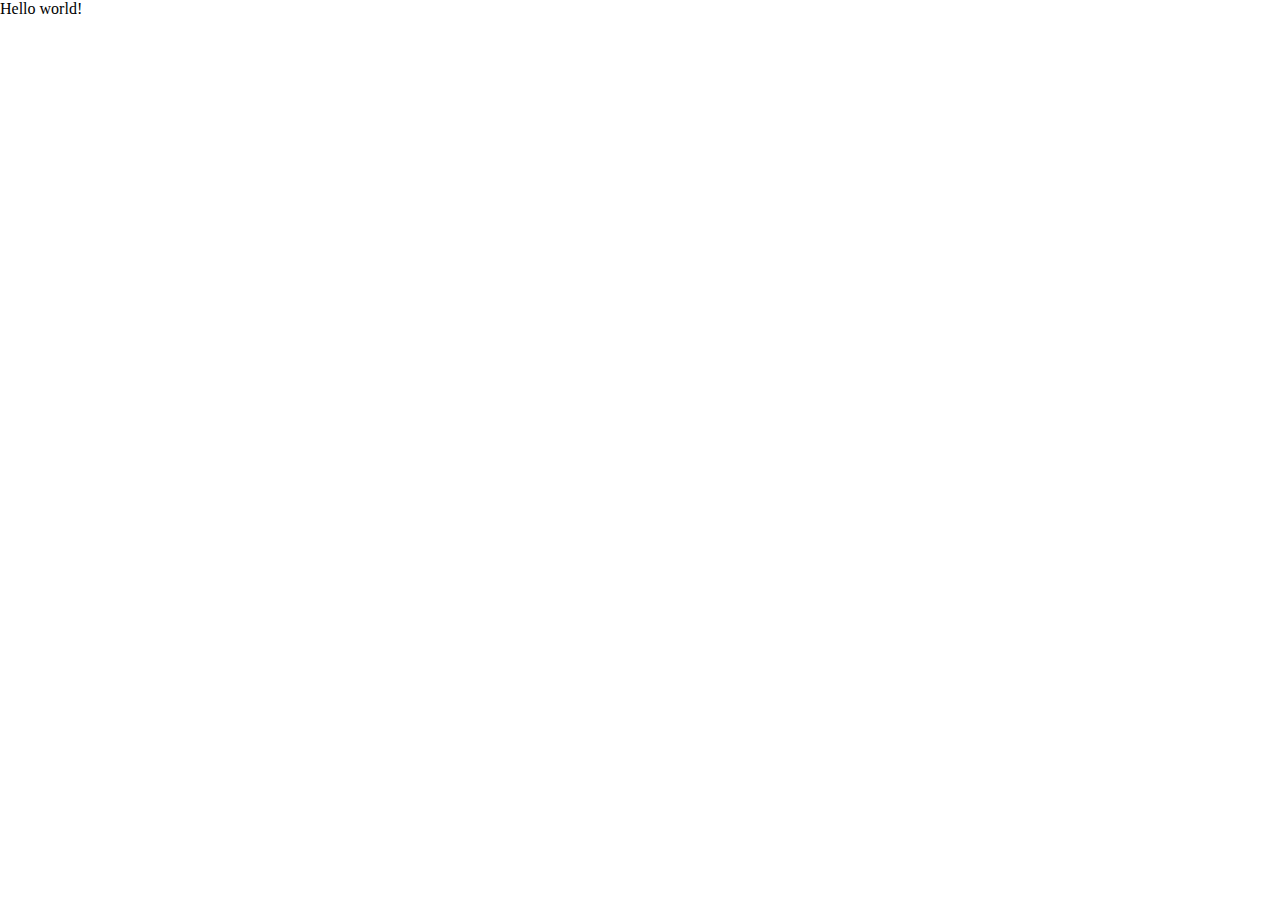
==== index.html @ a6af5157 "START framework and other file setup completed" ====
<!DOCTYPE html>
<html lang="en">
<head>
    <meta charset="UTF-8">
    <meta http-equiv="X-UA-Compatible" content="IE=edge">
    <meta name="viewport" content="width=device-width, initial-scale=1.0">
    <link rel="stylesheet" href="./css/framework.css">
    <link rel="stylesheet" href="./css/style.css">
    <title>12bool</title>
</head>
<body>
    
    Hello world!

</body>
</html>
---- css/framework.css ----
/************************
How to build a framework
************************/

/* reset rules */
:root {
    --gutter-x: 1.5rem;
}


* {
    margin: 0;
    padding: 0;
    box-sizing: border-box;
}

img {
    max-width: 100%;
}

a {
    text-decoration: none;
    color: currentColor;
}

ul, ol, li, menu {
    list-style: none;
}


/* framework rules */
/* container */
.container {
    max-width: 1170px;
    margin: 0 auto;
    padding: 0 calc(var(--gutter-x) / 2);
}

/* row */
.row {
    display: flex;
    flex-direction: row;
    /* questa regola può essere omessa perché di default */
    flex-wrap: wrap;
    margin-left: calc(var(--gutter-x) / 2);
    margin-right: calc(var(--gutter-x) / 2);
}

.row > * {
    padding: 0 calc(var(--gutter-x) / 2);
}

/* cols */
/* col grid */

/* general col */
.col {
    flex-grow: 1;
    flex-basis: 0;
    max-width: 100%;
    /* queste regole ci permettono di avere
    il numero di colonne voluto
    
    N.B. attenzione ai contenuti che 
    sono più grossi della colonna */
}

/* 12-grid-col */
.col-1 {
    flex-basis: calc(100% * 1 / 12);
    max-width: calc(100% * 1 / 12);
}

.col-2 {
    flex-basis: calc(100% * 2 / 12);
    max-width: calc(100% * 2 / 12);
}

.col-3 {
    flex-basis: calc(100% * 3 / 12);
    max-width: calc(100% * 3 / 12);
}

.col-4 {
    flex-basis: calc(100% * 4 / 12);
    max-width: calc(100% * 4 / 12);
}

.col-5 {
    flex-basis: calc(100% * 5 / 12);
    max-width: calc(100% * 5 / 12);
}

.col-6 {
    flex-basis: calc(100% * 6 / 12);
    max-width: calc(100% * 6 / 12);
}

.col-7 {
    flex-basis: calc(100% * 7 / 12);
    max-width: calc(100% * 7 / 12);
}

.col-8 {
    flex-basis: calc(100% * 8 / 12);
    max-width: calc(100% * 8 / 12);
}

.col-9 {
    flex-basis: calc(100% * 9 / 12);
    max-width: calc(100% * 9 / 12);
}

.col-10 {
    flex-basis: calc(100% * 10 / 12);
    max-width: calc(100% * 10 / 12);
}

.col-11 {
    flex-basis: calc(100% * 11 / 12);
    max-width: calc(100% * 11 / 12);
}

.col-12 {
    flex-basis: calc(100% * 12 / 12);
    max-width: calc(100% * 12 / 12);
}

/* col offset */
/* serve per gestire lo spazio vuoto a sx
non serve per gestire i gutter */
.col-offset-1 {
    margin-left: calc((100% / 12) * 1);
}

.col-offset-2 {
    margin-left: calc((100% / 12) * 2);
}

.col-offset-3 {
    margin-left: calc((100% / 12) * 3);
}

.col-offset-4 {
    margin-left: calc((100% / 12) * 4);
}

.col-offset-5 {
    margin-left: calc((100% / 12) * 5);
}

.col-offset-6 {
    margin-left: calc((100% / 12) * 6);
}

.col-offset-7 {
    margin-left: calc((100% / 12) * 7);
}

.col-offset-8 {
    margin-left: calc((100% / 12) * 8);
}

.col-offset-9 {
    margin-left: calc((100% / 12) * 9);
}

.col-offset-10 {
    margin-left: calc((100% / 12) * 1)0;
}

.col-offset-11 {
    margin-left: calc((100% / 12) * 11);
}

/* non esiste questo caso
.col-offset-12 {
    margin-left: calc((100% / 12) * 12);
} */



/*******************
responsive layout
********************/

/* 

breakpoint utilizzati (mobile-first approach):
--> xs = 0-575px (defaul secondo approccio)
--> sm = 576-767px
--> md = 768-991px
--> lg = 992px and above

*/

@media all and (min-width: 576px) {
    .col-sm-1 {
        flex-basis: calc(100% * 1 / 12);
        max-width: calc(100% * 1 / 12);
    }
    
    .col-sm-2 {
        flex-basis: calc(100% * 2 / 12);
        max-width: calc(100% * 2 / 12);
    }
    
    .col-sm-3 {
        flex-basis: calc(100% * 3 / 12);
        max-width: calc(100% * 3 / 12);
    }
    
    .col-sm-4 {
        flex-basis: calc(100% * 4 / 12);
        max-width: calc(100% * 4 / 12);
    }
    
    .col-sm-5 {
        flex-basis: calc(100% * 5 / 12);
        max-width: calc(100% * 5 / 12);
    }
    
    .col-sm-6 {
        flex-basis: calc(100% * 6 / 12);
        max-width: calc(100% * 6 / 12);
    }
    
    .col-sm-7 {
        flex-basis: calc(100% * 7 / 12);
        max-width: calc(100% * 7 / 12);
    }
    
    .col-sm-8 {
        flex-basis: calc(100% * 8 / 12);
        max-width: calc(100% * 8 / 12);
    }
    
    .col-sm-9 {
        flex-basis: calc(100% * 9 / 12);
        max-width: calc(100% * 9 / 12);
    }
    
    .col-sm-10 {
        flex-basis: calc(100% * 10 / 12);
        max-width: calc(100% * 10 / 12);
    }
    
    .col-sm-11 {
        flex-basis: calc(100% * 11 / 12);
        max-width: calc(100% * 11 / 12);
    }
    
    .col-sm-12 {
        flex-basis: calc(100% * 12 / 12);
        max-width: calc(100% * 12 / 12);
    }

    /* offset */
    .col-sm-offset-1 {
        margin-left: calc((100% / 12) * 1);
    }
    
    .col-sm-offset-2 {
        margin-left: calc((100% / 12) * 2);
    }
    
    .col-sm-offset-3 {
        margin-left: calc((100% / 12) * 3);
    }
    
    .col-sm-offset-4 {
        margin-left: calc((100% / 12) * 4);
    }
    
    .col-sm-offset-5 {
        margin-left: calc((100% / 12) * 5);
    }
    
    .col-sm-offset-6 {
        margin-left: calc((100% / 12) * 6);
    }
    
    .col-sm-offset-7 {
        margin-left: calc((100% / 12) * 7);
    }
    
    .col-sm-offset-8 {
        margin-left: calc((100% / 12) * 8);
    }
    
    .col-sm-offset-9 {
        margin-left: calc((100% / 12) * 9);
    }
    
    .col-sm-offset-10 {
        margin-left: calc((100% / 12) * 1)0;
    }
    
    .col-sm-offset-11 {
        margin-left: calc((100% / 12) * 11);
    }
}


@media all and (min-width: 768px) {
    .col-md-1 {
        flex-basis: calc(100% * 1 / 12);
        max-width: calc(100% * 1 / 12);
    }
    
    .col-md-2 {
        flex-basis: calc(100% * 2 / 12);
        max-width: calc(100% * 2 / 12);
    }
    
    .col-md-3 {
        flex-basis: calc(100% * 3 / 12);
        max-width: calc(100% * 3 / 12);
    }
    
    .col-md-4 {
        flex-basis: calc(100% * 4 / 12);
        max-width: calc(100% * 4 / 12);
    }
    
    .col-md-5 {
        flex-basis: calc(100% * 5 / 12);
        max-width: calc(100% * 5 / 12);
    }
    
    .col-md-6 {
        flex-basis: calc(100% * 6 / 12);
        max-width: calc(100% * 6 / 12);
    }
    
    .col-md-7 {
        flex-basis: calc(100% * 7 / 12);
        max-width: calc(100% * 7 / 12);
    }
    
    .col-md-8 {
        flex-basis: calc(100% * 8 / 12);
        max-width: calc(100% * 8 / 12);
    }
    
    .col-md-9 {
        flex-basis: calc(100% * 9 / 12);
        max-width: calc(100% * 9 / 12);
    }
    
    .col-md-10 {
        flex-basis: calc(100% * 10 / 12);
        max-width: calc(100% * 10 / 12);
    }
    
    .col-md-11 {
        flex-basis: calc(100% * 11 / 12);
        max-width: calc(100% * 11 / 12);
    }
    
    .col-md-12 {
        flex-basis: calc(100% * 12 / 12);
        max-width: calc(100% * 12 / 12);
    }

    /* offset */
    .col-md-offset-1 {
        margin-left: calc((100% / 12) * 1);
    }
    
    .col-md-offset-2 {
        margin-left: calc((100% / 12) * 2);
    }
    
    .col-md-offset-3 {
        margin-left: calc((100% / 12) * 3);
    }
    
    .col-md-offset-4 {
        margin-left: calc((100% / 12) * 4);
    }
    
    .col-md-offset-5 {
        margin-left: calc((100% / 12) * 5);
    }
    
    .col-md-offset-6 {
        margin-left: calc((100% / 12) * 6);
    }
    
    .col-md-offset-7 {
        margin-left: calc((100% / 12) * 7);
    }
    
    .col-md-offset-8 {
        margin-left: calc((100% / 12) * 8);
    }
    
    .col-md-offset-9 {
        margin-left: calc((100% / 12) * 9);
    }
    
    .col-md-offset-10 {
        margin-left: calc((100% / 12) * 1)0;
    }
    
    .col-md-offset-11 {
        margin-left: calc((100% / 12) * 11);
    }
}


@media all and (min-width: 992px) {
    .col-lg-1 {
        flex-basis: calc(100% * 1 / 12);
        max-width: calc(100% * 1 / 12);
    }
    
    .col-lg-2 {
        flex-basis: calc(100% * 2 / 12);
        max-width: calc(100% * 2 / 12);
    }
    
    .col-lg-3 {
        flex-basis: calc(100% * 3 / 12);
        max-width: calc(100% * 3 / 12);
    }
    
    .col-lg-4 {
        flex-basis: calc(100% * 4 / 12);
        max-width: calc(100% * 4 / 12);
    }
    
    .col-lg-5 {
        flex-basis: calc(100% * 5 / 12);
        max-width: calc(100% * 5 / 12);
    }
    
    .col-lg-6 {
        flex-basis: calc(100% * 6 / 12);
        max-width: calc(100% * 6 / 12);
    }
    
    .col-lg-7 {
        flex-basis: calc(100% * 7 / 12);
        max-width: calc(100% * 7 / 12);
    }
    
    .col-lg-8 {
        flex-basis: calc(100% * 8 / 12);
        max-width: calc(100% * 8 / 12);
    }
    
    .col-lg-9 {
        flex-basis: calc(100% * 9 / 12);
        max-width: calc(100% * 9 / 12);
    }
    
    .col-lg-10 {
        flex-basis: calc(100% * 10 / 12);
        max-width: calc(100% * 10 / 12);
    }
    
    .col-lg-11 {
        flex-basis: calc(100% * 11 / 12);
        max-width: calc(100% * 11 / 12);
    }
    
    .col-lg-12 {
        flex-basis: calc(100% * 12 / 12);
        max-width: calc(100% * 12 / 12);
    }

    /* offset */
    .col-lg-offset-1 {
        margin-left: calc((100% / 12) * 1);
    }
    
    .col-lg-offset-2 {
        margin-left: calc((100% / 12) * 2);
    }
    
    .col-lg-offset-3 {
        margin-left: calc((100% / 12) * 3);
    }
    
    .col-lg-offset-4 {
        margin-left: calc((100% / 12) * 4);
    }
    
    .col-lg-offset-5 {
        margin-left: calc((100% / 12) * 5);
    }
    
    .col-lg-offset-6 {
        margin-left: calc((100% / 12) * 6);
    }
    
    .col-lg-offset-7 {
        margin-left: calc((100% / 12) * 7);
    }
    
    .col-lg-offset-8 {
        margin-left: calc((100% / 12) * 8);
    }
    
    .col-lg-offset-9 {
        margin-left: calc((100% / 12) * 9);
    }
    
    .col-lg-offset-10 {
        margin-left: calc((100% / 12) * 1)0;
    }
    
    .col-lg-offset-11 {
        margin-left: calc((100% / 12) * 11);
    }
}
---- css/style.css ----
[class^="col"] {
    padding: 10px;
    background-color: darkblue;
    color: white;
    border: 2px solid salmon;
}

section {
    padding: 20px 0;
}
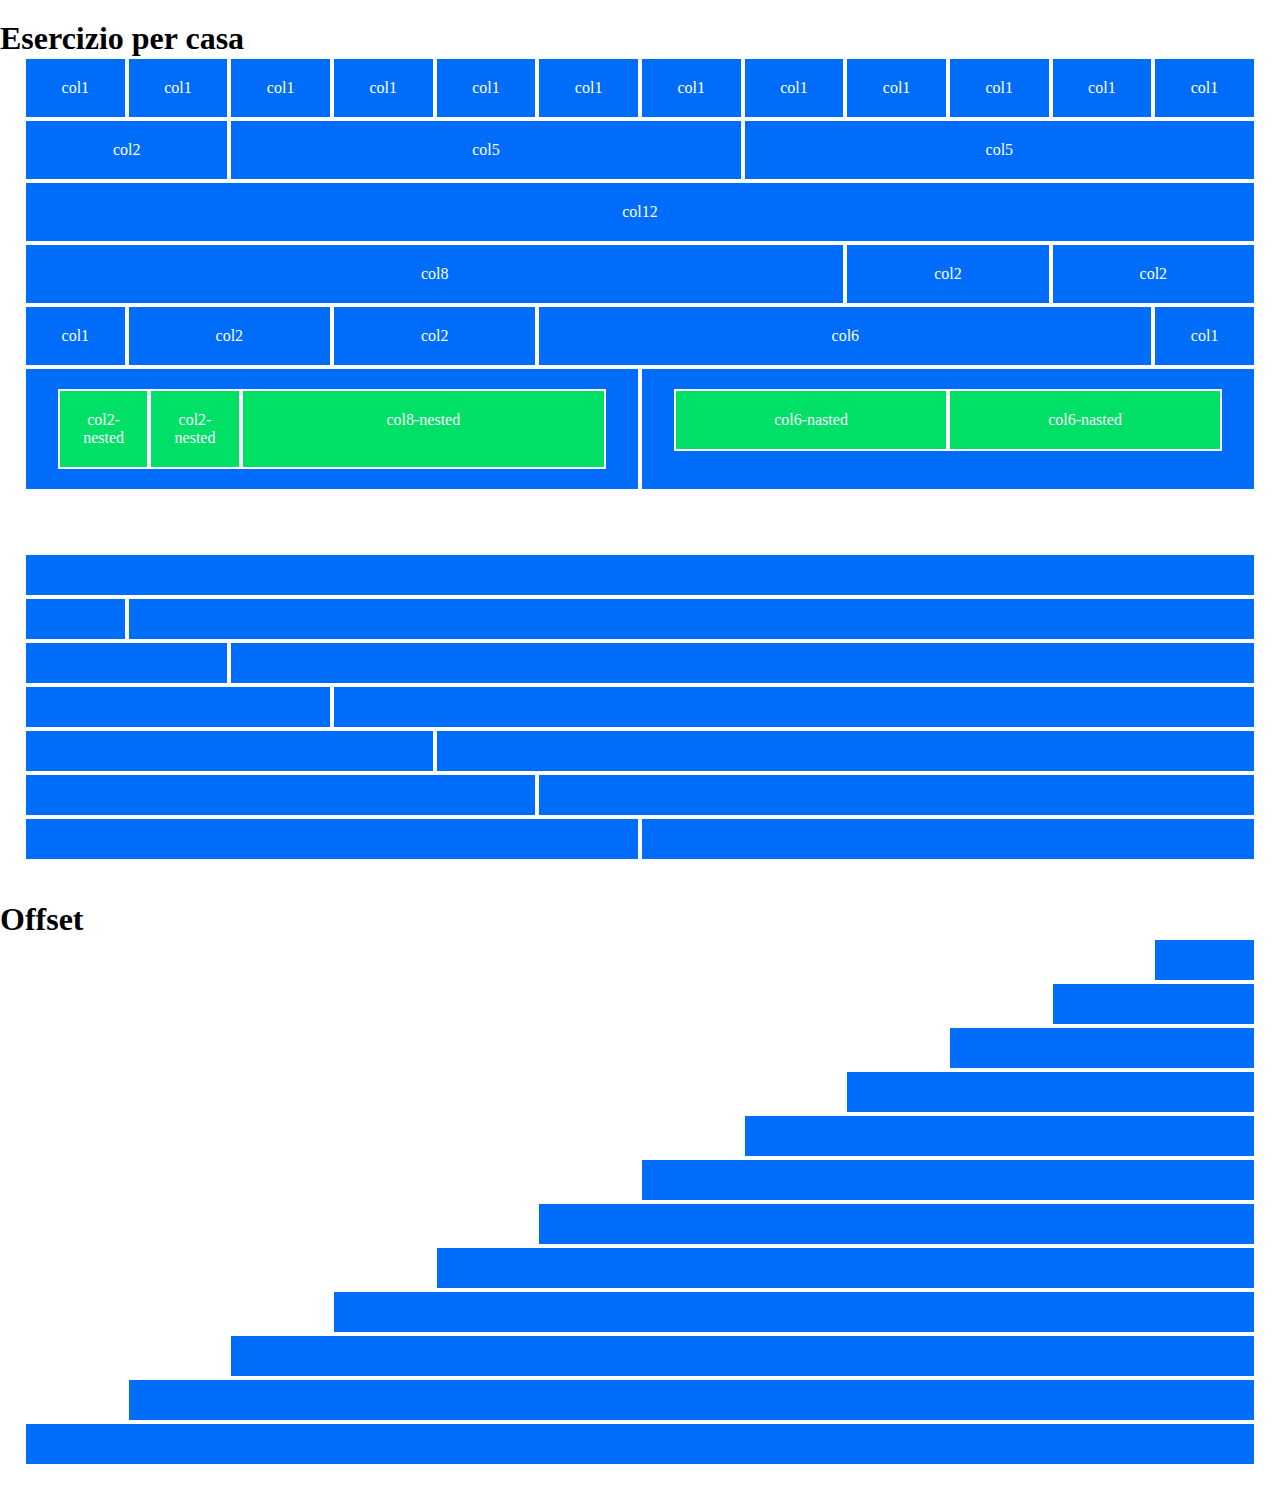
==== commit 94248ec9: "FIX col-offset-10 + ADD ex comleted" ====
--- a/index.html
+++ b/index.html
@@ -10,7 +10,172 @@
 </head>
 <body>
     
-    Hello world!
+    <section class="es-per-casa">
+        <h1>
+            Esercizio per casa
+        </h1>
+
+        <div class="container">
+            <div class="row">
+                <div class="col-1">
+                    col1
+                </div>
+                <div class="col-1">
+                    col1
+                </div>
+                <div class="col-1">
+                    col1
+                </div>
+                <div class="col-1">
+                    col1
+                </div>
+                <div class="col-1">
+                    col1
+                </div>
+                <div class="col-1">
+                    col1
+                </div>
+                <div class="col-1">
+                    col1
+                </div>
+                <div class="col-1">
+                    col1
+                </div>
+                <div class="col-1">
+                    col1
+                </div>
+                <div class="col-1">
+                    col1
+                </div>
+                <div class="col-1">
+                    col1
+                </div>
+                <div class="col-1">
+                    col1
+                </div>
+            </div>
+
+            <div class="row">
+                <div class="col-2">
+                    col2
+                </div>
+                <div class="col-5">
+                    col5
+                </div>
+                <div class="col-5">
+                    col5
+                </div>
+            </div>
+
+            <div class="row">
+                <div class="col-12">
+                    col12
+                </div>
+            </div>
+
+            <div class="row">
+                <div class="col-8">
+                    col8
+                </div>
+                <div class="col-2">
+                    col2
+                </div>
+                <div class="col-2">
+                    col2
+                </div>
+            </div>
+
+            <div class="row">
+                <div class="col-1">
+                    col1
+                </div>
+                <div class="col-2">
+                    col2
+                </div>
+                <div class="col-2">
+                    col2
+                </div>
+                <div class="col-6">
+                    col6
+                </div>
+                <div class="col-1">
+                    col1
+                </div>
+            </div>
+
+            <div class="row">
+                <div class="col-6">
+                    <div class="row">
+                        <div class="col-2 col-nested">
+                            col2-nested
+                        </div>
+                        <div class="col-2 col-nested">
+                            col2-nested
+                        </div>
+                        <div class="col-8 col-nested">
+                            col8-nested
+                        </div>
+                    </div>
+                </div>
+                <div class="col-6">
+                    <div class="row">
+                        <div class="col-6 col-nested">
+                            col6-nasted
+                        </div>
+                        <div class="col-6 col-nested">
+                            col6-nasted
+                        </div>
+                    </div>
+                </div>
+            </div>
+
+            <div class="row">
+                <div class="col-12 transparent">
+                    trasparent
+                </div>
+            </div>
+
+            <div class="row">
+                <div class="col-12"></div>
+                <div class="col-1"></div>
+                <div class="col-11"></div>
+                <div class="col-2"></div>
+                <div class="col-10"></div>
+                <div class="col-3"></div>
+                <div class="col-9"></div>
+                <div class="col-4"></div>
+                <div class="col-8"></div>
+                <div class="col-5"></div>
+                <div class="col-7"></div>
+                <div class="col-6"></div>
+                <div class="col-6"></div>
+            </div>
+        </div>
+    </section>
+
+    <section class="offset-ex">
+        <h1>
+            Offset
+        </h1>
+
+        <div class="container">
+            <div class="row">
+                <div class="col-1 col-offset-11"></div>
+                <div class="col-2 col-offset-10"></div>
+                <div class="col-3 col-offset-9"></div>
+                <div class="col-4 col-offset-8"></div>
+                <div class="col-5 col-offset-7"></div>
+                <div class="col-6 col-offset-6"></div>
+                <div class="col-7 col-offset-5"></div>
+                <div class="col-8 col-offset-4"></div>
+                <div class="col-9 col-offset-3"></div>
+                <div class="col-10 col-offset-2"></div>
+                <div class="col-11 col-offset-1"></div>
+                <div class="col-12"></div>
+            </div>
+        </div>
+
+    </section>
 
 </body>
 </html>--- a/css/framework.css
+++ b/css/framework.css
@@ -31,7 +31,7 @@
 /* framework rules */
 /* container */
 .container {
-    max-width: 1170px;
+    max-width: 100%;
     margin: 0 auto;
     padding: 0 calc(var(--gutter-x) / 2);
 }
@@ -166,7 +166,7 @@
 }
 
 .col-offset-10 {
-    margin-left: calc((100% / 12) * 1)0;
+    margin-left: calc((100% / 12) * 10);
 }
 
 .col-offset-11 {
@@ -293,7 +293,7 @@
     }
     
     .col-sm-offset-10 {
-        margin-left: calc((100% / 12) * 1)0;
+        margin-left: calc((100% / 12) * 10)
     }
     
     .col-sm-offset-11 {
@@ -401,7 +401,7 @@
     }
     
     .col-md-offset-10 {
-        margin-left: calc((100% / 12) * 1)0;
+        margin-left: calc((100% / 12) * 10);
     }
     
     .col-md-offset-11 {
@@ -509,7 +509,7 @@
     }
     
     .col-lg-offset-10 {
-        margin-left: calc((100% / 12) * 1)0;
+        margin-left: calc((100% / 12) * 10);
     }
     
     .col-lg-offset-11 {
--- a/css/style.css
+++ b/css/style.css
@@ -1,10 +1,25 @@
+:root {
+    --lightblue: #006cfa;
+    --lightgreen: #00e066;
+}
+
 [class^="col"] {
-    padding: 10px;
-    background-color: darkblue;
     color: white;
-    border: 2px solid salmon;
+    background-color: var(--lightblue);
+    border: 2px solid white;
+    padding: 20px;
+    text-align: center;
 }
 
 section {
     padding: 20px 0;
+}
+
+.col-nested {
+    background-color: var(--lightgreen);
+}
+
+.transparent {
+    background-color: transparent;
+    color: transparent;
 }